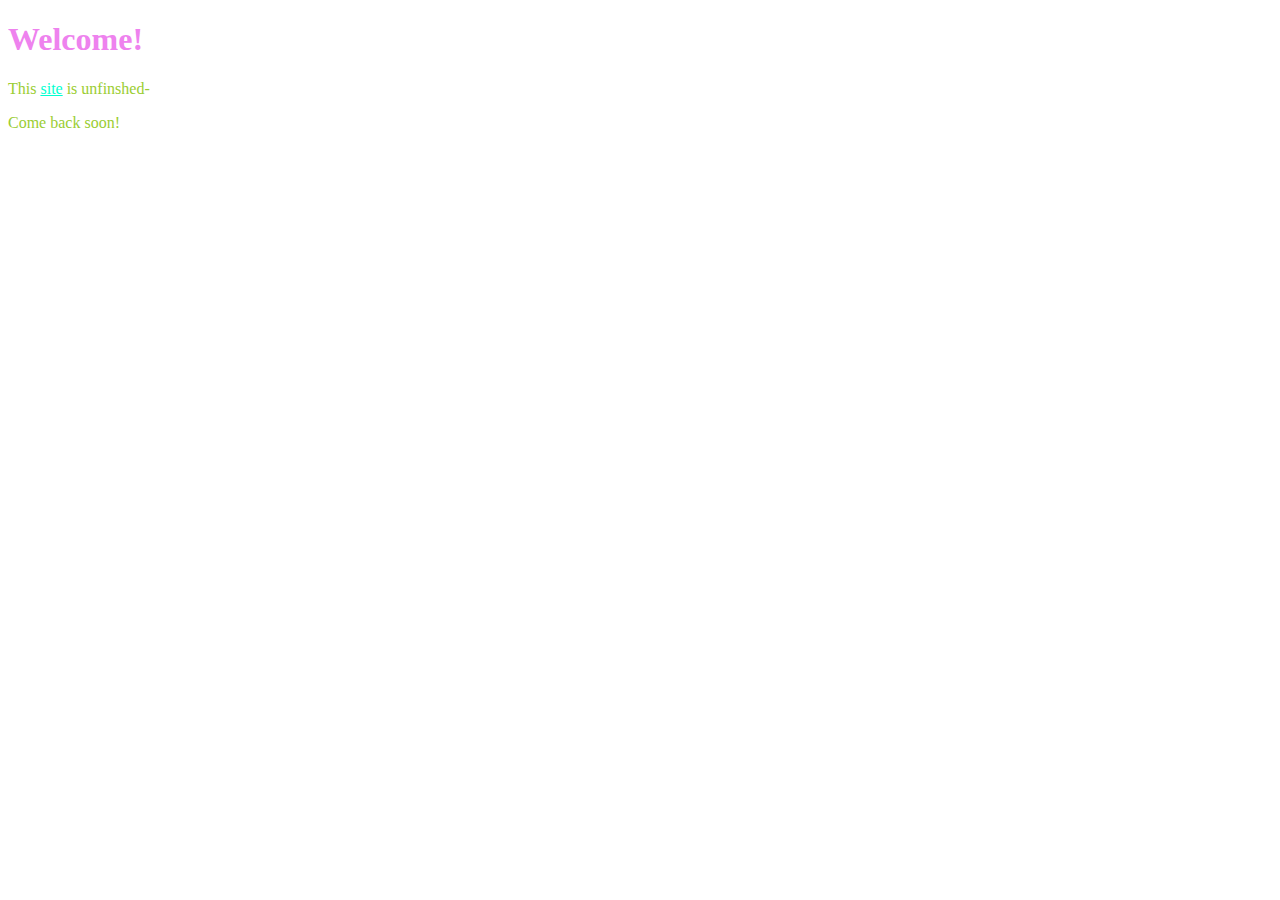
==== index.html @ a319730d "Update index.html" ====
<!DOCTYPE html>
<html lang="en">
<head>
    <meta charset="UTF-8">
    <meta name="viewport" content="width=device-width, initial-scale=1.0">
    <title>Welcome!</title>
    <link rel="stylesheet" href="cssman.css">
</head>
<body>
    <h1>Welcome!</h1>
    <p>This <a href="https://google.com">site</a> is unfinshed- </p>
    <p>Come back soon!</p>
</body>
</html>
---- cssman.css ----
h1 {
    color: violet;
    
}

a {
  color: rgb(0, 255, 208);
}

a:hover {
    color: blue;
}

p {
    color: yellowgreen;
}
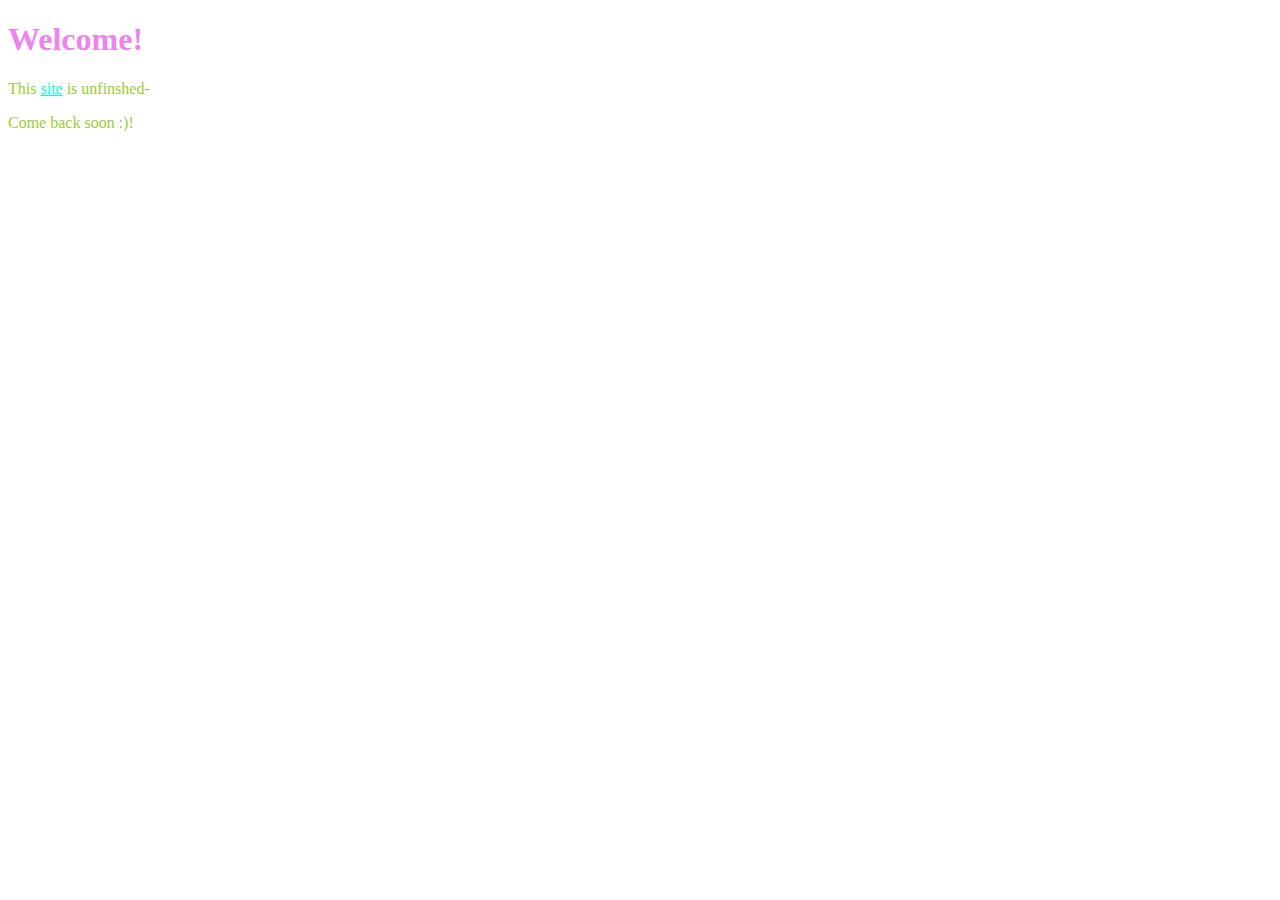
==== commit 101e8aec: "Update index.html" ====
--- a/index.html
+++ b/index.html
@@ -8,7 +8,7 @@
 </head>
 <body>
     <h1>Welcome!</h1>
-    <p>This <a href="https://google.com">site</a> is unfinshed- </p>
-    <p>Come back soon!</p>
+    <p>This <a href="mid">site</a> is unfinshed- </p>
+    <p>Come back soon :)!</p>
 </body>
 </html>
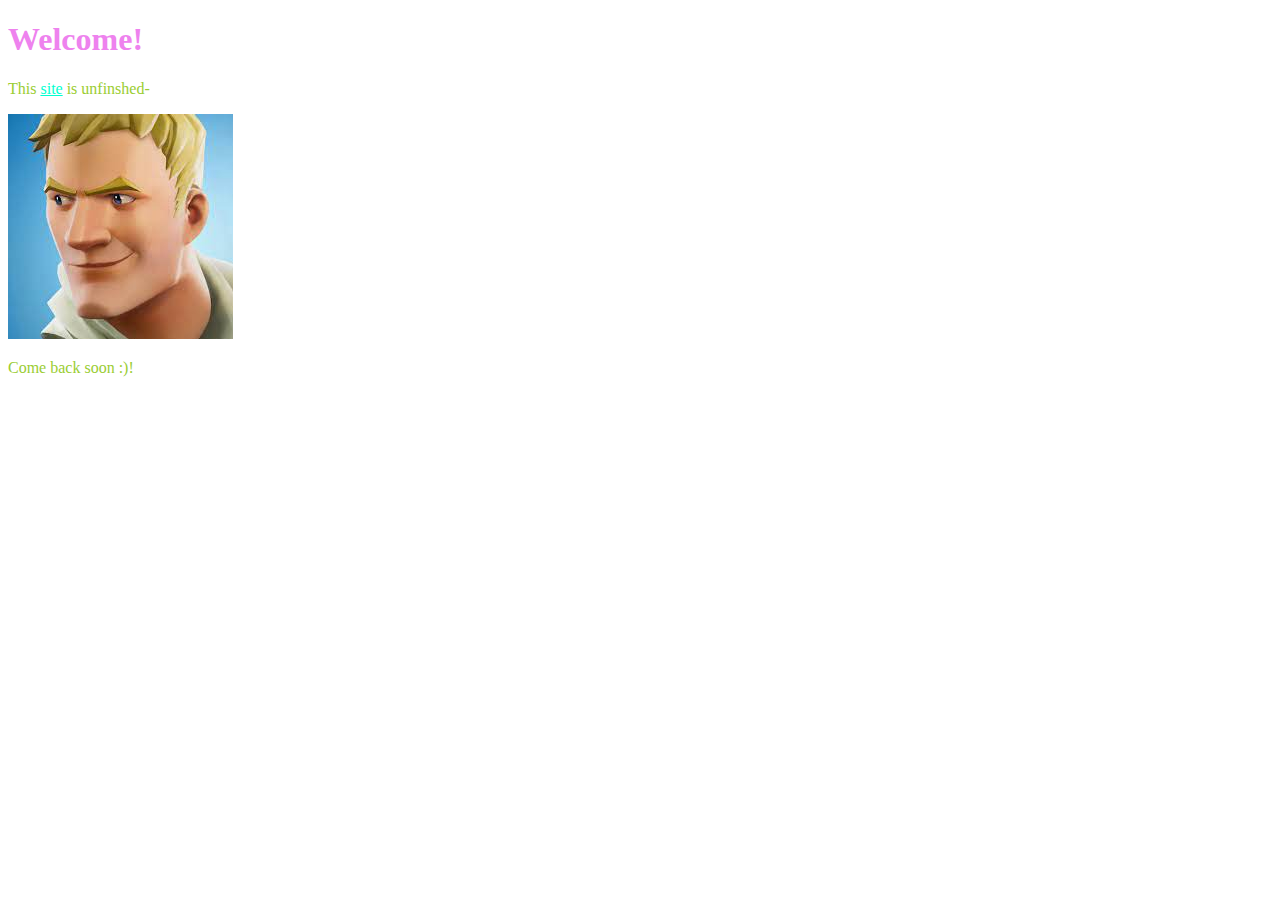
==== commit 66ca12c5: "Update index.html" ====
--- a/index.html
+++ b/index.html
@@ -9,6 +9,7 @@
 <body>
     <h1>Welcome!</h1>
     <p>This <a href="mid">site</a> is unfinshed- </p>
+    <img src="[data-uri]" alt="extremly sexy man" title="Fortnite Man">
     <p>Come back soon :)!</p>
 </body>
 </html>
--- a/cssman.css
+++ b/cssman.css
@@ -4,12 +4,14 @@
 }
 
 a {
-  color: rgb(0, 255, 208);
+    color: rgb(0, 255, 208)
+  }
+
+a:hover {
+    color: orchid;
 }
 
-a:hover {
-    color: blue;
-}
+
 
 p {
     color: yellowgreen;
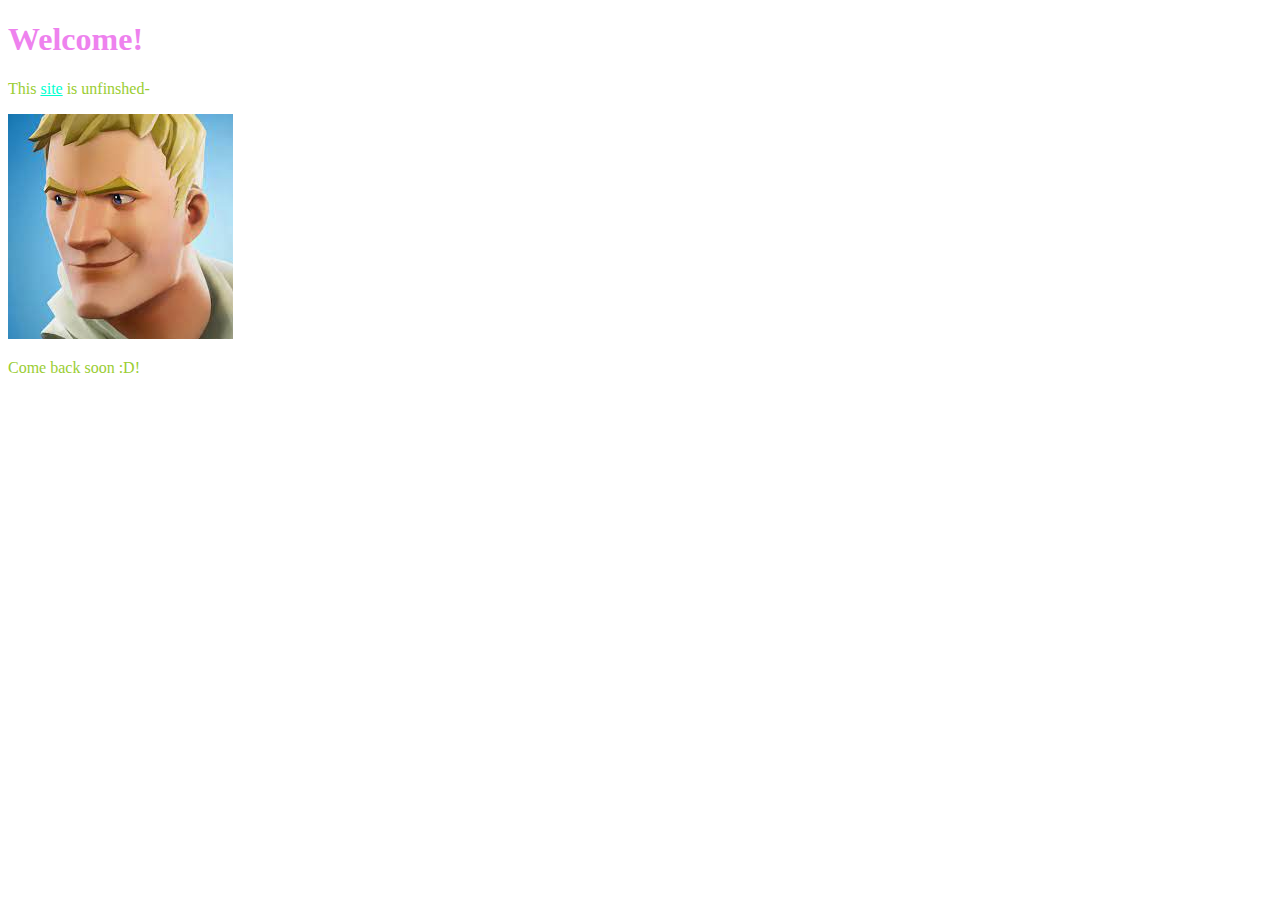
==== commit 11288712: "Update index.html" ====
--- a/index.html
+++ b/index.html
@@ -10,6 +10,6 @@
     <h1>Welcome!</h1>
     <p>This <a href="mid">site</a> is unfinshed- </p>
     <img src="[data-uri]" alt="extremly sexy man" title="Fortnite Man">
-    <p>Come back soon :)!</p>
+    <p>Come back soon :D!</p>
 </body>
 </html>
--- a/cssman.css
+++ b/cssman.css
@@ -16,3 +16,8 @@
 p {
     color: yellowgreen;
 }
+
+img {
+    border: 2rem;
+    flex-wrap: wrap;
+}
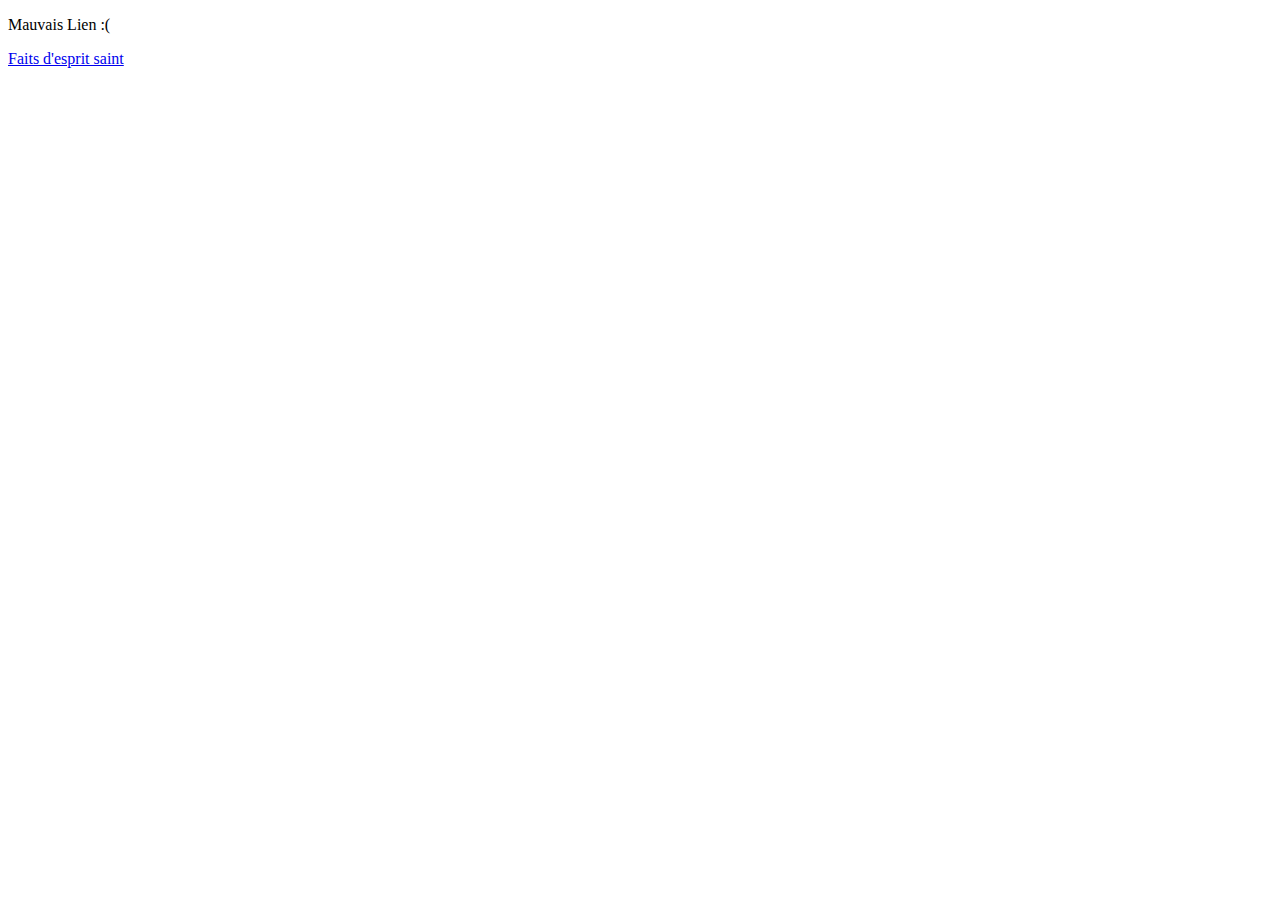
==== commit d2fd3712: "Update index.html" ====
--- a/index.html
+++ b/index.html
@@ -3,13 +3,10 @@
 <head>
     <meta charset="UTF-8">
     <meta name="viewport" content="width=device-width, initial-scale=1.0">
-    <title>Welcome!</title>
-    <link rel="stylesheet" href="cssman.css">
+    <title>Liens de Alex</title>
 </head>
 <body>
-    <h1>Welcome!</h1>
-    <p>This <a href="mid">site</a> is unfinshed- </p>
-    <img src="[data-uri]" alt="extremly sexy man" title="Fortnite Man">
-    <p>Come back soon :D!</p>
+    <p>Mauvais Lien :(</p>
+    <a href="/saint">Faits d'esprit saint</a>
 </body>
 </html>
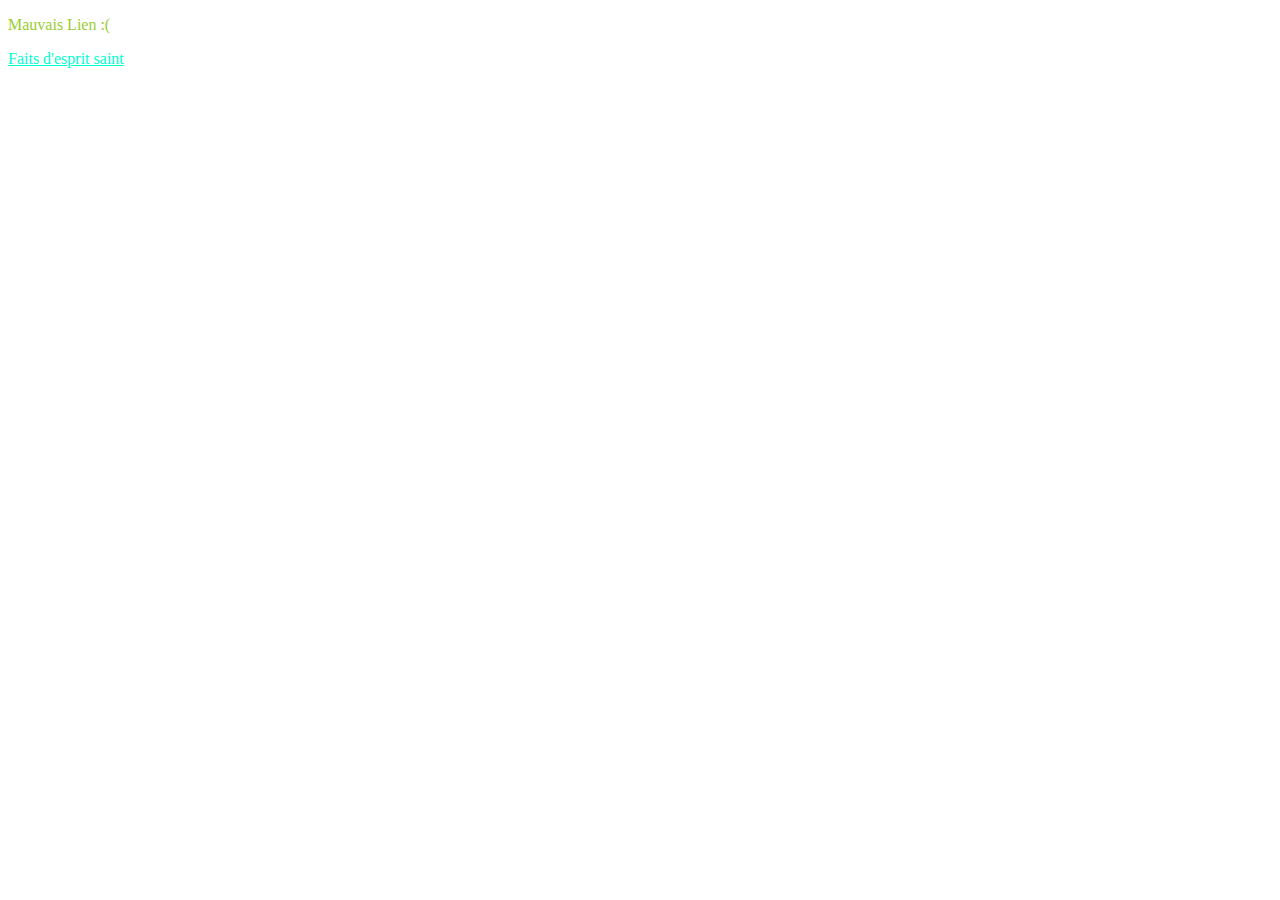
==== commit d46ce045: "Update index.html" ====
--- a/index.html
+++ b/index.html
@@ -4,9 +4,10 @@
     <meta charset="UTF-8">
     <meta name="viewport" content="width=device-width, initial-scale=1.0">
     <title>Liens de Alex</title>
+    <link rel="stylesheet" href="cssman.css">
 </head>
 <body>
     <p>Mauvais Lien :(</p>
-    <a href="/saint">Faits d'esprit saint</a>
+    <a href="/saint/index.mhtml">Faits d'esprit saint</a>
 </body>
 </html>
--- a/cssman.css
+++ b/cssman.css
@@ -0,0 +1,23 @@
+h1 {
+    color: violet;
+    
+}
+
+a {
+    color: rgb(0, 255, 208)
+  }
+
+a:hover {
+    color: orchid;
+}
+
+
+
+p {
+    color: yellowgreen;
+}
+
+img {
+    border: 2rem;
+    flex-wrap: wrap;
+}
